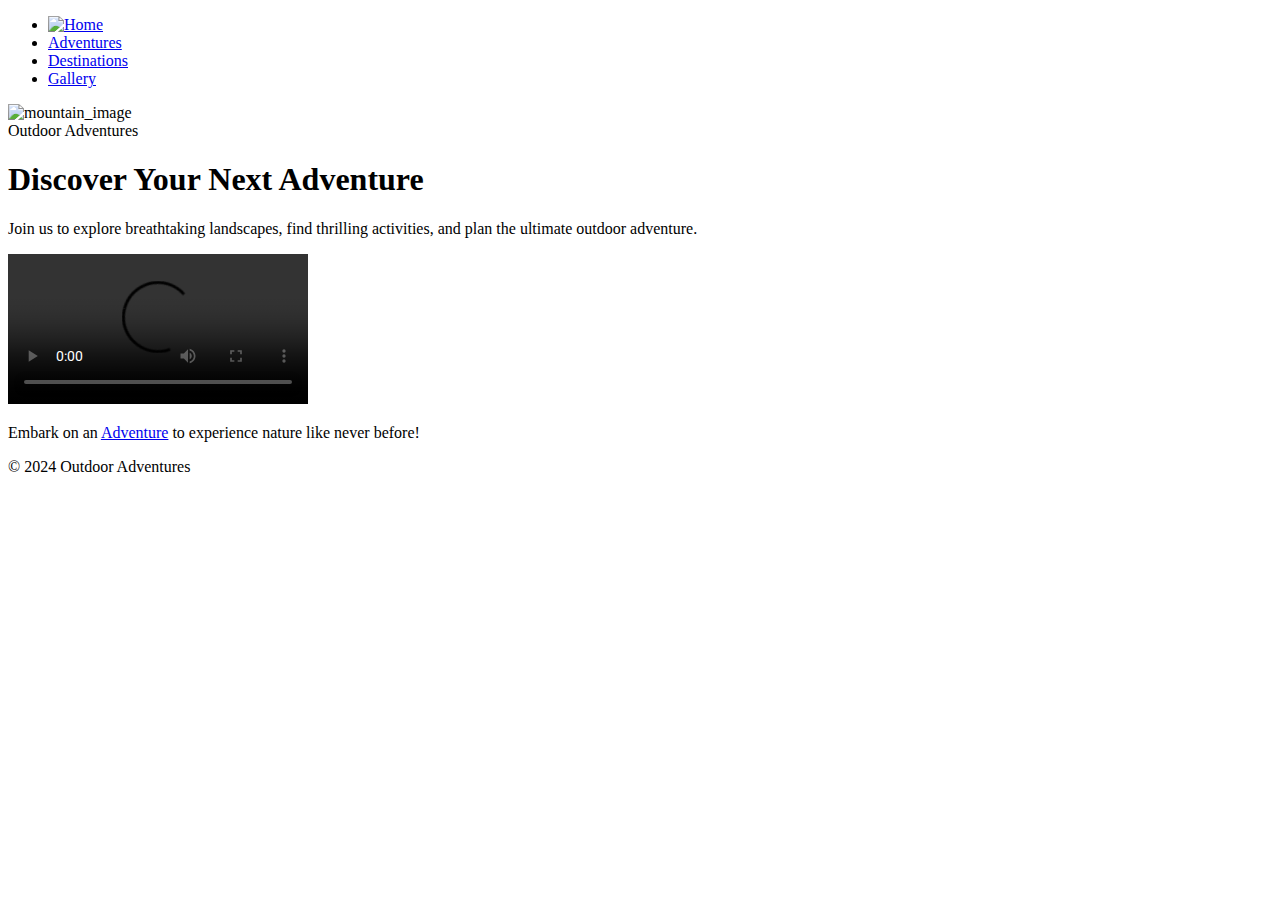
==== index.html @ 8485effd "Add files via upload" ====
<!DOCTYPE html>
<html lang="en">
  <head>
    <meta charset="UTF-8">
    <meta name="viewport" content="width=device-width, initial-scale=1.0">
    <title>Outdoor Adventures</title>
    <link rel="stylesheet" href="css/global.css">
    <link rel="stylesheet" href="css/navigation.css">

    <link rel="stylesheet" href="css/images.css">
    <link rel="preconnect" href="https://fonts.googleapis.com">
    <link rel="preconnect" href="https://fonts.gstatic.com" crossorigin>
    <link
      href="https://fonts.googleapis.com/css2?family=Luckiest+Guy&family=Raleway:ital,wght@0,100..900;1,100..900&family=Roboto:ital,wght@0,100;0,300;0,400;0,500;0,700;0,900;1,100;1,300;1,400;1,500;1,700;1,900&display=swap"
      rel="stylesheet">
  </head>
  <body>
    <header>
      <nav>
        <ul>
          <li><a href="index.html" class="home-button"> <img
                src="images/logo_button.png" alt="Home"></a></li>
          <li><a href="html/adventures.html">Adventures</a></li>
          <li><a href="html/destinations.html">Destinations</a></li>
          <li><a href="html/gallery.html">Gallery</a></li>
        </ul>
      </nav>
    </header>
    <div class="home-containter">
      <img src="images/home_image.jpg" alt="mountain_image" class="home_image">
      <div class="text-overlay"> Outdoor Adventures</div>
    </div>

    <section class="intro">
      <h1>Discover Your Next Adventure</h1>
      <p>Join us to explore breathtaking landscapes, find thrilling activities,
        and plan the ultimate outdoor adventure.</p>
    </section>

    <main>
    

      <section class="video-section">
        <video controls>
          <source src="images/hiking_vid.mp4" type="video/mp4">
          Your browser does not support the video tag.
        </video>
      </section>

      <section class="adventure-link">
        <p>Embark on an <a href="html/adventures.html" class="adventure-button">Adventure</a> to experience nature like never before!</p>
      </section>
      
    </main>

    <footer>
      <p>&copy; 2024 Outdoor Adventures</p>
    </footer>

  </body>
</html>
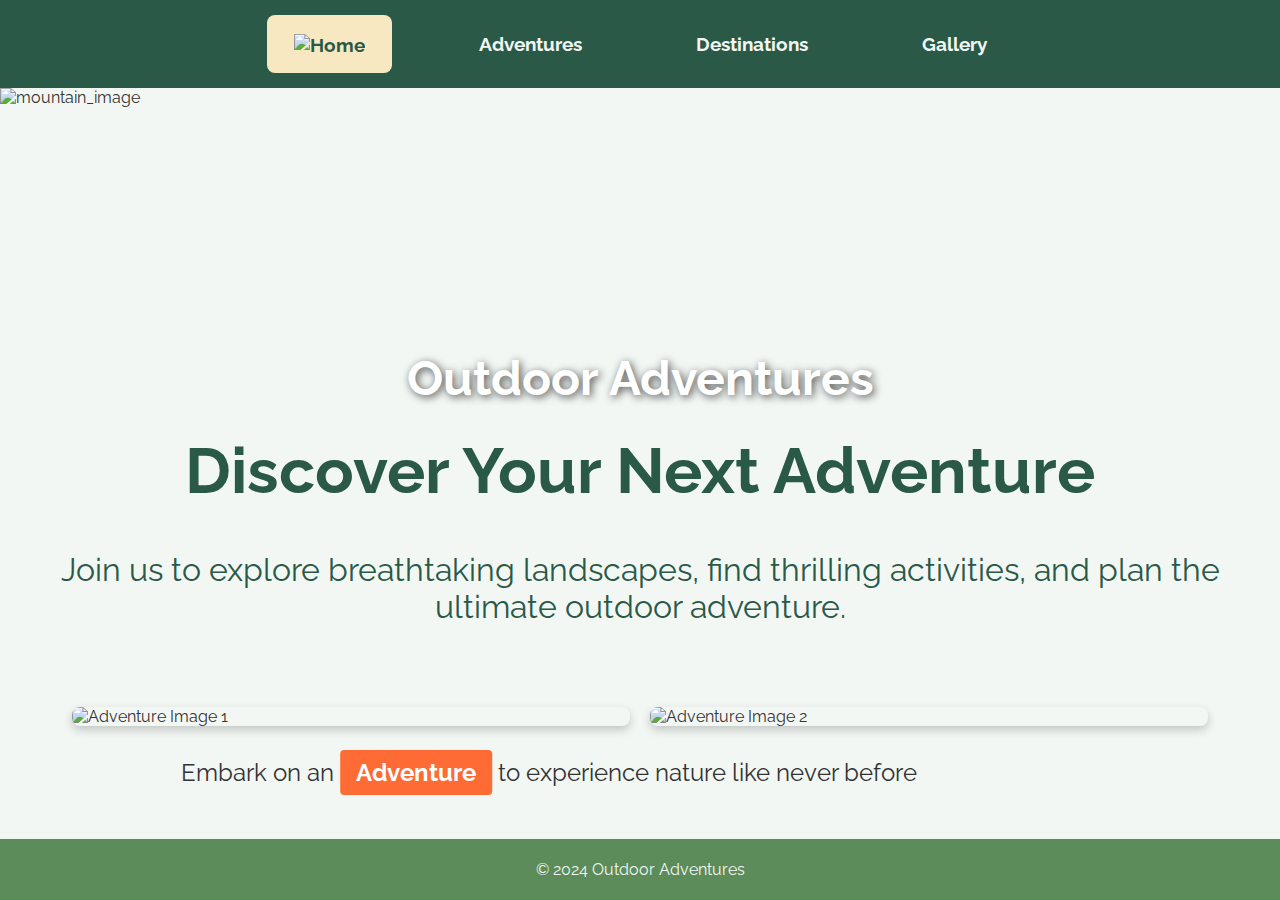
==== commit 6f67fa8a: "Add files via upload" ====
--- a/index.html
+++ b/index.html
@@ -6,7 +6,6 @@
     <title>Outdoor Adventures</title>
     <link rel="stylesheet" href="css/global.css">
     <link rel="stylesheet" href="css/navigation.css">
-
     <link rel="stylesheet" href="css/images.css">
     <link rel="preconnect" href="https://fonts.googleapis.com">
     <link rel="preconnect" href="https://fonts.gstatic.com" crossorigin>
@@ -38,19 +37,15 @@
     </section>
 
     <main>
-    
-
-      <section class="video-section">
-        <video controls>
-          <source src="images/hiking_vid.mp4" type="video/mp4">
-          Your browser does not support the video tag.
-        </video>
-      </section>
-
-      <section class="adventure-link">
-        <p>Embark on an <a href="html/adventures.html" class="adventure-button">Adventure</a> to experience nature like never before!</p>
+      <section class="side-by-side-images">
+        <img src="images/home_image2.jpg" alt="Adventure Image 1">
+        <img src="images/home_image3.jpg" alt="Adventure Image 2">
       </section>
       
+      
+      <section class="adventure-link">
+        <p>Embark on an <a href="html/adventures.html" class="adventure-button">Adventure</a> to experience nature like never before</p>
+      </section>
     </main>
 
     <footer>
--- a/css/global.css
+++ b/css/global.css
@@ -0,0 +1,60 @@
+body {
+  display: grid;
+  grid-template-rows: auto 1fr auto;
+  font-family: 'Raleway', sans-serif;
+  background-color: #f2f7f4;
+  color: #333333;
+  margin: 0;
+  padding: 0;
+  min-height: 100vh;
+}
+
+main {
+  padding: 20px;
+}
+
+footer {
+  background-color: #5b8c5a;
+  color: #f2f7f4;
+  padding:  5px 20px;
+  text-align: center;
+}
+.intro {
+  text-align: center;
+  font-size: 2em;
+  margin: 10px 0;
+  color: #2a5947;
+}
+
+video {
+  width: 80%;
+  max-width: 800px;
+  border-radius: 8px;
+  box-shadow: 0px 4px 10px rgba(0, 0, 0, 0.2);
+}
+
+.adventure-link {
+  text-align: left;
+  margin: 20px 5%;
+  font-size: 1.5em;
+  color: #333;
+  max-width: 80%;
+  transform: translateX(10%);
+}
+
+.adventure-button {
+  color: #ffffff;
+  background-color: #ff6b35;
+  font-weight: bold;
+  text-decoration: none;
+  padding: 8px 16px;
+  border-radius: 4px;
+  transition: background-color 0.3s ease, transform 0.3s ease;
+  display: inline-block;
+  font-size: 1em; 
+}
+
+.adventure-button:hover {
+  background-color: #e65a28;
+  transform: scale(1.1);
+}--- a/css/navigation.css
+++ b/css/navigation.css
@@ -0,0 +1,59 @@
+/* Navigation Bar Styling */
+header nav {
+    background-color: #2a5947;
+    width: 100vw;
+    padding: 15px 0;
+    display: flex;
+    align-items: center;
+    justify-content: center;
+    box-sizing: border-box;
+}
+
+header nav ul {
+    list-style: none;
+    padding: 0;
+    margin: 0;
+    display: flex;
+    align-items: center;
+}
+
+header nav ul li {
+    margin: 0 30px;
+}
+
+.home-button {
+    background-color: #f8e8c1;
+    color: #2a5947;
+    border: 2px solid transparent;
+    border-radius: 8px;
+    transition: all 0.3s ease;
+    box-sizing: border-box;
+}
+
+.home-button img {
+    width: 50px;
+    height: auto;
+    vertical-align: middle;
+}
+
+header nav ul li a {
+    display: inline-block;
+    padding: 15px 25px;
+    font-size: 1.2em;
+    font-weight: bold;
+    color: #f2f7f4;
+    text-decoration: none;
+    border: 2px solid transparent;
+    border-radius: 8px;
+    transition: all 0.3s ease;
+    box-sizing: border-box;
+}
+
+header nav ul li a:hover {
+    background-color: #f8e8c1;
+    color: #2a5947;
+    transform: scale(1.05);
+    box-shadow: 0px 4px 10px rgba(0, 0, 0, 0.2);
+}
+
+
--- a/css/images.css
+++ b/css/images.css
@@ -0,0 +1,66 @@
+/* Home Image Styling */
+.home_image {
+    width: 100%;
+    height: auto;
+    display: block;
+    object-fit: cover;
+}
+
+.home-container {
+    position: relative;
+    width: 100%;
+    max-width: 100%;
+}
+
+.home_image {
+    width: 100%;
+    height: auto;
+    display: block;
+}
+
+.text-overlay {
+    position: absolute;
+    top: 42%;
+    left: 50%;
+    transform: translate(-50%, -50%);
+    color: white;
+    font-size: 48px;
+    font-weight: bold;
+    text-align: center;
+    font-family: 'Raleway', sans-serif;
+    text-shadow: 2px 2px 8px rgba(0, 0, 0, 0.7);
+}
+
+.side-by-side-images {
+    display: flex;
+    justify-content: center;
+    gap: 20px; 
+    margin: 20px 0;
+  }
+  
+  .side-by-side-images img {
+    width: 100%;
+    max-width: 45%; 
+    border-radius: 8px;
+    box-shadow: 0px 4px 10px rgba(0, 0, 0, 0.2); 
+  }
+  
+ 
+ 
+  
+  
+  
+/* Honda Image */
+.centered-image {
+    display: flex;
+    justify-content: center;
+    align-items: center;
+    margin-top: 20px;
+}
+
+.centered-image img {
+    max-width: 80%;
+    height: auto;
+    border-radius: 8px;
+    box-shadow: 0px 4px 10px rgba(0, 0, 0, 0.2);
+}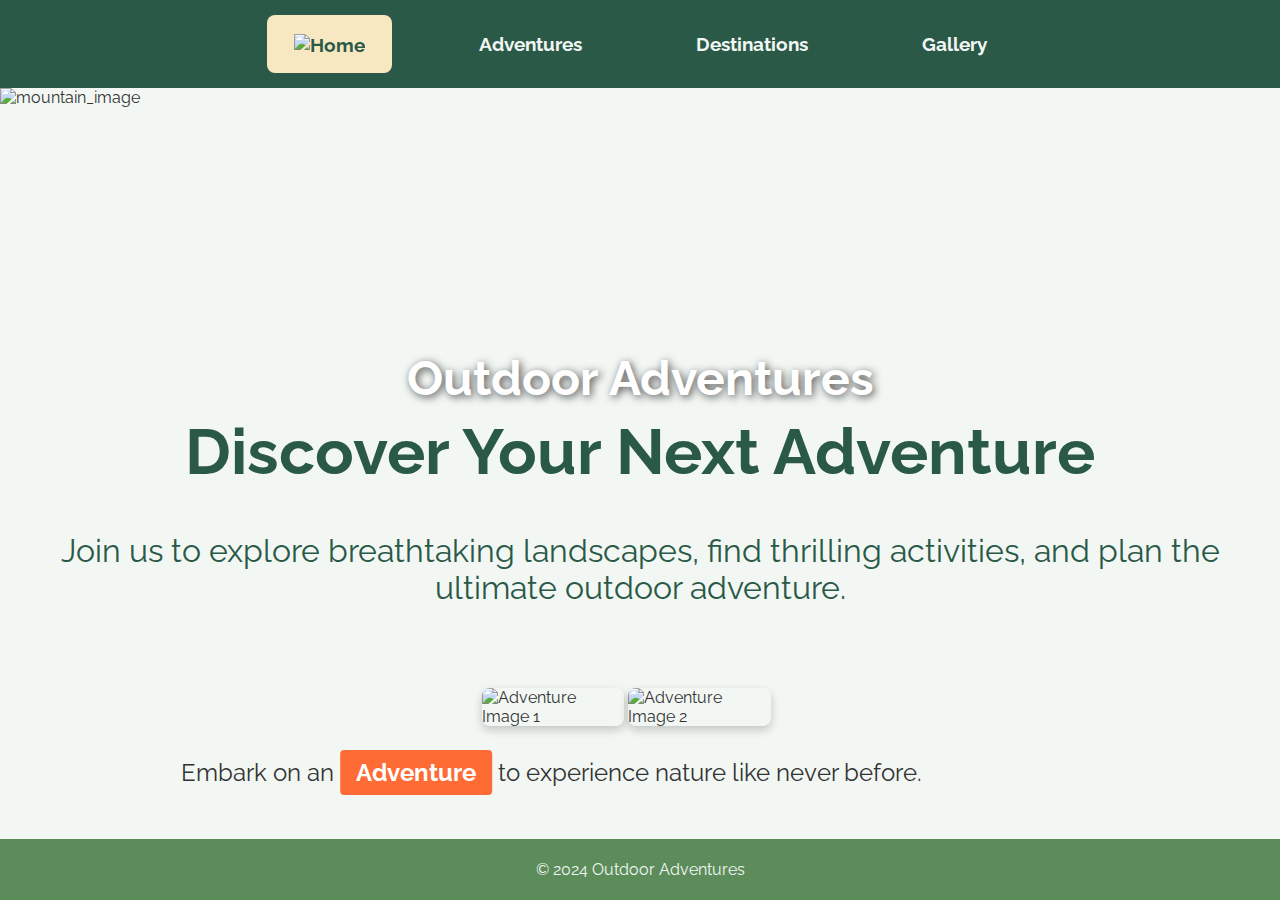
==== commit c64bbcad: "Add files via upload" ====
--- a/index.html
+++ b/index.html
@@ -37,15 +37,18 @@
     </section>
 
     <main>
-      <section class="side-by-side-images">
-        <img src="images/home_image2.jpg" alt="Adventure Image 1">
-        <img src="images/home_image3.jpg" alt="Adventure Image 2">
-      </section>
+      <div class="side-by-side-images">
+        <div class="image-row">
+          <img src="images/home_image2.jpg" alt="Adventure Image 1">
+          <img src="images/home_image3.jpg" alt="Adventure Image 2">
+        </div>
+      </div>
       
       
-      <section class="adventure-link">
-        <p>Embark on an <a href="html/adventures.html" class="adventure-button">Adventure</a> to experience nature like never before</p>
-      </section>
+      <div class="adventure-link">
+        <p>Embark on an <a href="html/adventures.html" class="adventure-button">Adventure</a> to experience nature like never before.</p>
+      </div>
+      
     </main>
 
     <footer>
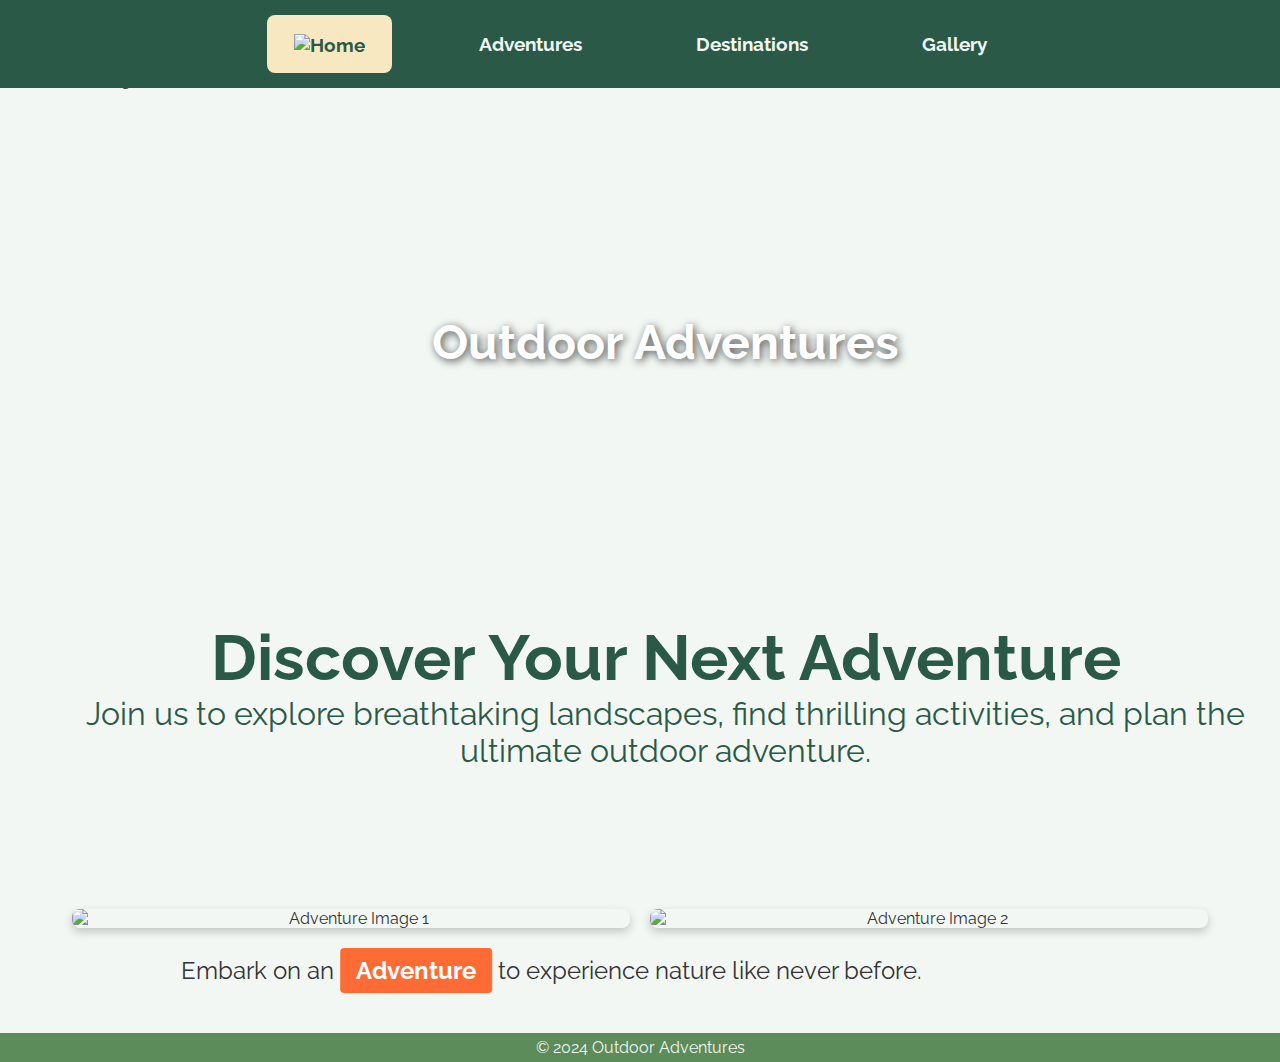
==== commit fc99abcb: "Add files via upload" ====
--- a/index.html
+++ b/index.html
@@ -27,7 +27,9 @@
     </header>
     <div class="home-containter">
       <img src="images/home_image.jpg" alt="mountain_image" class="home_image">
-      <div class="text-overlay"> Outdoor Adventures</div>
+      <div class="text-overlay"> 
+        <h1> Outdoor Adventures </h1>
+      </div>
     </div>
 
     <section class="intro">
--- a/css/global.css
+++ b/css/global.css
@@ -1,60 +1,34 @@
+* {
+  margin: 0;
+  padding: 0;
+  box-sizing: border-box;
+}
+
 body {
-  display: grid;
-  grid-template-rows: auto 1fr auto;
   font-family: 'Raleway', sans-serif;
   background-color: #f2f7f4;
   color: #333333;
   margin: 0;
-  padding: 0;
+  padding-top: 70px; /* Matches the nav bar's height */
   min-height: 100vh;
 }
 
 main {
   padding: 20px;
+  margin-top: 100px;
 }
 
 footer {
   background-color: #5b8c5a;
   color: #f2f7f4;
-  padding:  5px 20px;
+  padding: 5px 20px;
   text-align: center;
 }
+
 .intro {
   text-align: center;
   font-size: 2em;
   margin: 10px 0;
   color: #2a5947;
+  transform: translateX(2%);
 }
-
-video {
-  width: 80%;
-  max-width: 800px;
-  border-radius: 8px;
-  box-shadow: 0px 4px 10px rgba(0, 0, 0, 0.2);
-}
-
-.adventure-link {
-  text-align: left;
-  margin: 20px 5%;
-  font-size: 1.5em;
-  color: #333;
-  max-width: 80%;
-  transform: translateX(10%);
-}
-
-.adventure-button {
-  color: #ffffff;
-  background-color: #ff6b35;
-  font-weight: bold;
-  text-decoration: none;
-  padding: 8px 16px;
-  border-radius: 4px;
-  transition: background-color 0.3s ease, transform 0.3s ease;
-  display: inline-block;
-  font-size: 1em; 
-}
-
-.adventure-button:hover {
-  background-color: #e65a28;
-  transform: scale(1.1);
-}--- a/css/navigation.css
+++ b/css/navigation.css
@@ -1,12 +1,16 @@
 /* Navigation Bar Styling */
 header nav {
+    position: fixed;
+    top: 0;
+    left: 0;
     background-color: #2a5947;
-    width: 100vw;
+    width: 100%;
     padding: 15px 0;
     display: flex;
     align-items: center;
     justify-content: center;
     box-sizing: border-box;
+    z-index: 1000;
 }
 
 header nav ul {
@@ -56,4 +60,28 @@
     box-shadow: 0px 4px 10px rgba(0, 0, 0, 0.2);
 }
 
+.adventure-link {
+    text-align: left;
+    margin: 20px 5%;
+    font-size: 1.5em;
+    color: #333;
+    max-width: 80%;
+    transform: translateX(10%);
+}
 
+.adventure-button {
+    color: #ffffff;
+    background-color: #ff6b35;
+    font-weight: bold;
+    text-decoration: none;
+    padding: 8px 16px;
+    border-radius: 4px;
+    transition: background-color 0.3s ease, transform 0.3s ease;
+    display: inline-block;
+    font-size: 1em;
+}
+
+.adventure-button:hover {
+    background-color: #e65a28;
+    transform: scale(1.1);
+}--- a/css/images.css
+++ b/css/images.css
@@ -1,54 +1,63 @@
-/* Home Image Styling */
-.home_image {
-    width: 100%;
-    height: auto;
-    display: block;
-    object-fit: cover;
-}
-
 .home-container {
-    position: relative;
-    width: 100%;
-    max-width: 100%;
+  position: relative; 
+  width: 100%;
+  max-width: 100%;
+  height: auto; 
 }
 
 .home_image {
-    width: 100%;
-    height: auto;
-    display: block;
+  width: 100%;
+  height: 60vh;
+  object-fit: cover;
+  display: block;
 }
 
 .text-overlay {
-    position: absolute;
-    top: 42%;
-    left: 50%;
-    transform: translate(-50%, -50%);
-    color: white;
-    font-size: 48px;
-    font-weight: bold;
-    text-align: center;
-    font-family: 'Raleway', sans-serif;
-    text-shadow: 2px 2px 8px rgba(0, 0, 0, 0.7);
+  position: absolute;
+  top: 38%; 
+  left: 52%; 
+  transform: translate(-50%, -50%); 
+  text-align: center; 
 }
 
+.text-overlay h1 {
+  color: white;
+  font-size: 48px;
+  font-weight: bold;
+  font-family: 'Raleway', sans-serif;
+  text-shadow: 2px 2px 8px rgba(0, 0, 0, 0.7);
+  white-space: nowrap; 
+}
+
+
+
 .side-by-side-images {
+    text-align: center;
+    margin: 20px 0;
+  }
+  
+  .side-by-side-images h2 {
+    font-size: 1.8em;
+    color: #2a5947;
+    margin-bottom: 20px; 
+  }
+  
+  .image-row {
     display: flex;
     justify-content: center;
     gap: 20px; 
-    margin: 20px 0;
   }
   
-  .side-by-side-images img {
+  .image-row img {
     width: 100%;
-    max-width: 45%; 
+    max-width: 45%;
+    height: auto;
     border-radius: 8px;
-    box-shadow: 0px 4px 10px rgba(0, 0, 0, 0.2); 
+    box-shadow: 0px 4px 10px rgba(0, 0, 0, 0.2);
   }
   
  
- 
-  
-  
+
   
 /* Honda Image */
 .centered-image {
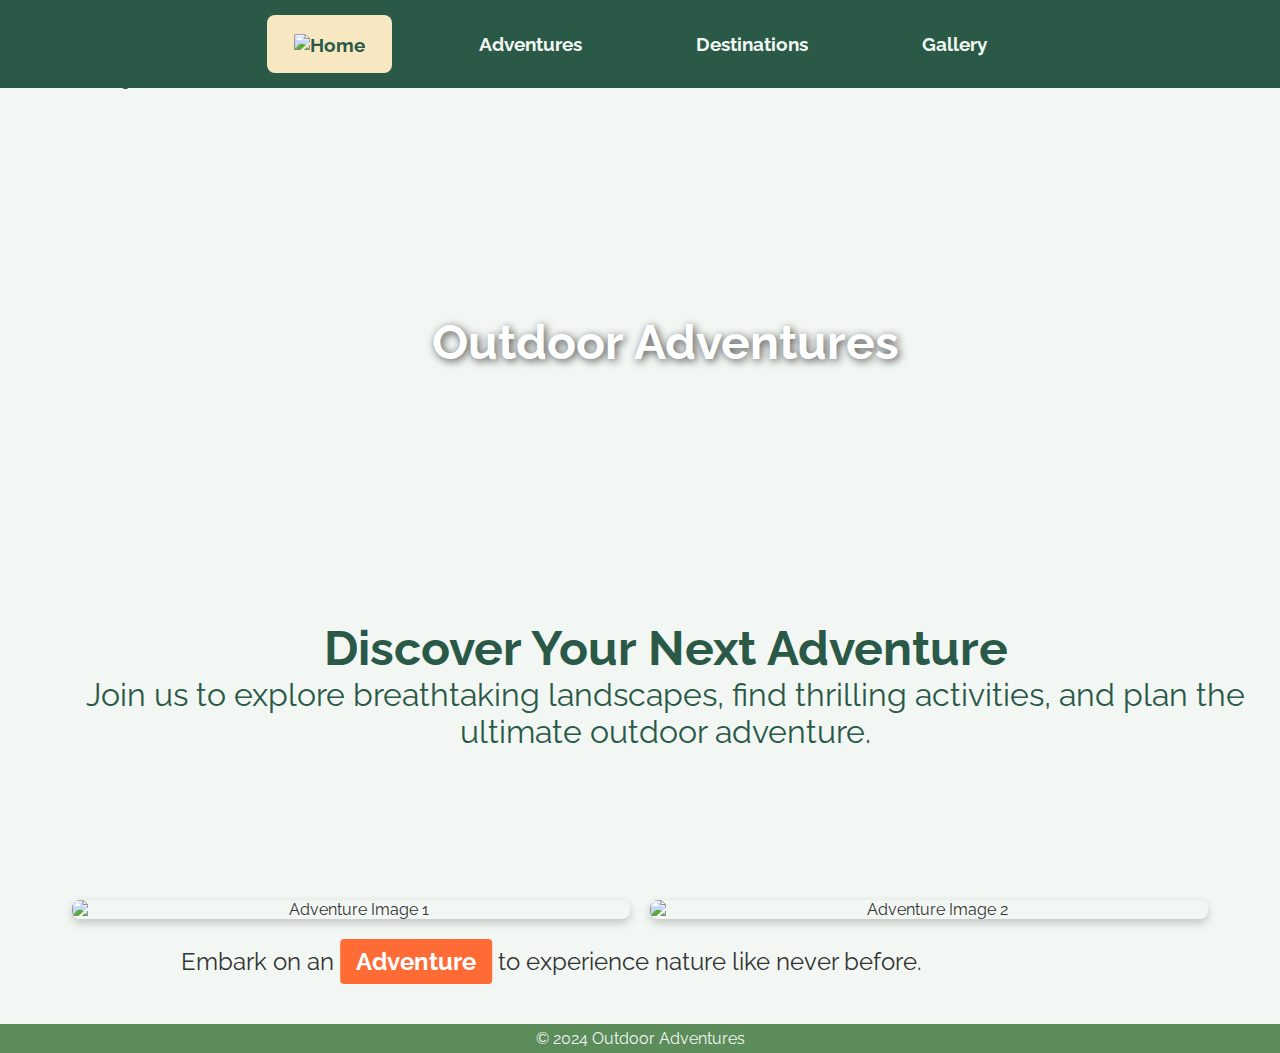
==== commit 42bb983f: "Add files via upload" ====
--- a/index.html
+++ b/index.html
@@ -33,7 +33,7 @@
     </div>
 
     <section class="intro">
-      <h1>Discover Your Next Adventure</h1>
+      <h2>Discover Your Next Adventure</h2>
       <p>Join us to explore breathtaking landscapes, find thrilling activities,
         and plan the ultimate outdoor adventure.</p>
     </section>
--- a/css/global.css
+++ b/css/global.css
@@ -5,6 +5,8 @@
 }
 
 body {
+  display: grid;
+  grid-template-rows: auto 1fr auto;
   font-family: 'Raleway', sans-serif;
   background-color: #f2f7f4;
   color: #333333;
@@ -32,3 +34,7 @@
   color: #2a5947;
   transform: translateX(2%);
 }
+
+body.adventures-page {
+  background-color: #dce8d5;
+}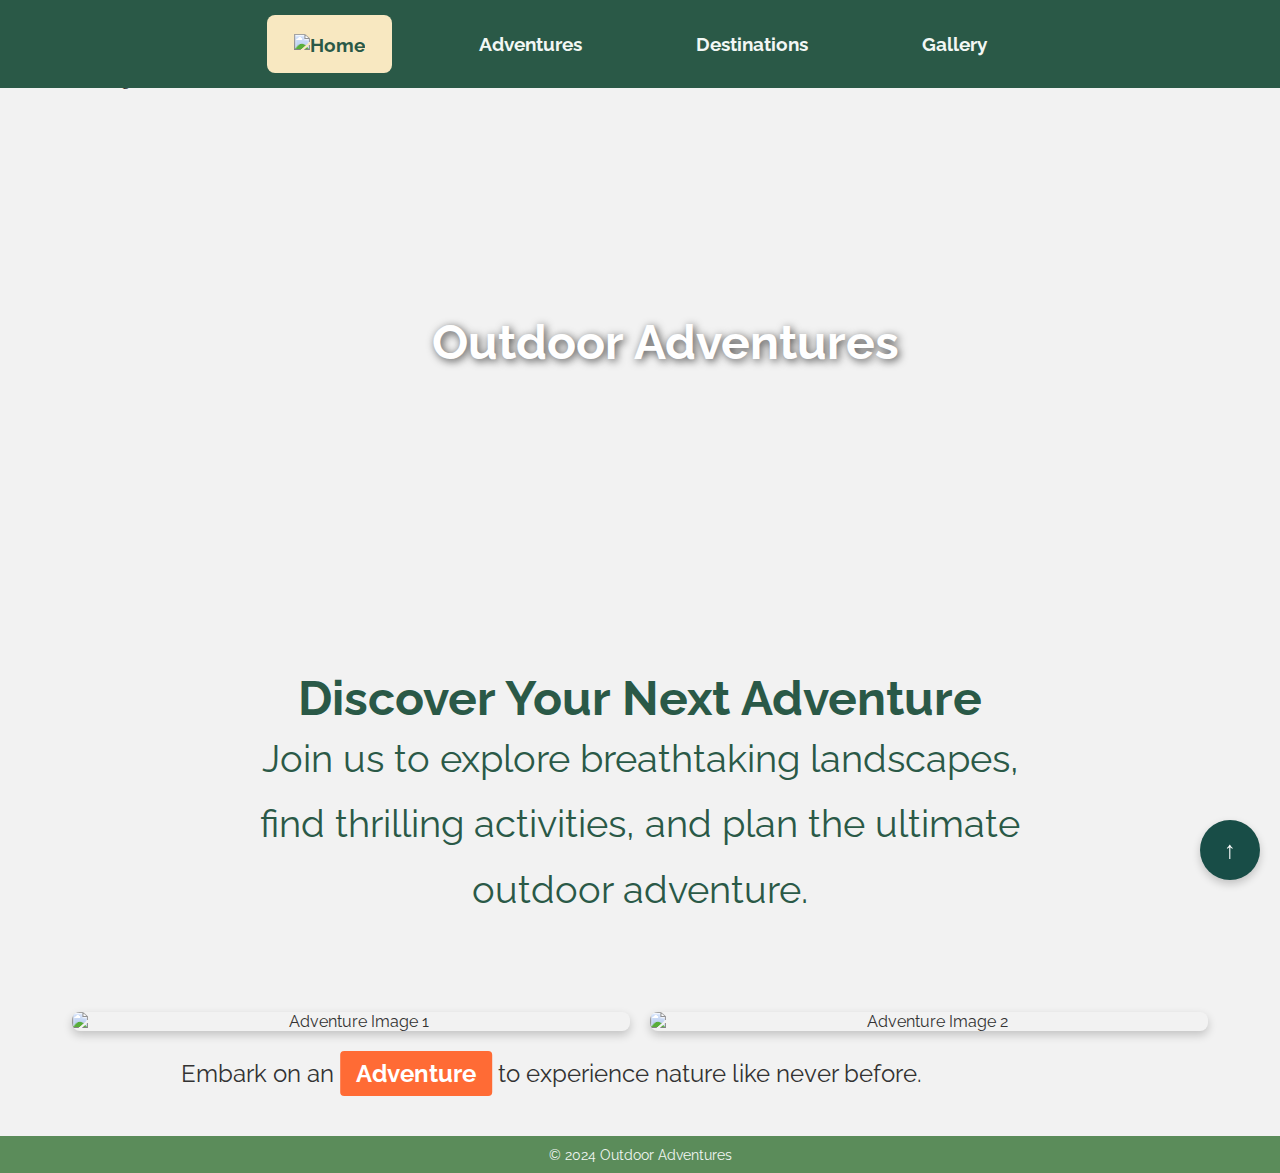
==== commit e7f30c92: "Add files via upload" ====
--- a/index.html
+++ b/index.html
@@ -25,6 +25,8 @@
         </ul>
       </nav>
     </header>
+
+
     <div class="home-containter">
       <img src="images/home_image.jpg" alt="mountain_image" class="home_image">
       <div class="text-overlay"> 
@@ -53,9 +55,14 @@
       
     </main>
 
-    <footer>
-      <p>&copy; 2024 Outdoor Adventures</p>
-    </footer>
+    <div class="footer-wrapper">
+      <a href="#" class="scroll-top">↑</a>
+      <footer>
+        <p>&copy; 2024 Outdoor Adventures</p>
+      </footer>
+    </div>
+    
 
   </body>
 </html>
+
--- a/css/global.css
+++ b/css/global.css
@@ -5,13 +5,13 @@
 }
 
 body {
+  background-color: #f2f2f2;
   display: grid;
   grid-template-rows: auto 1fr auto;
   font-family: 'Raleway', sans-serif;
-  background-color: #f2f7f4;
   color: #333333;
   margin: 0;
-  padding-top: 70px; /* Matches the nav bar's height */
+  padding-top: 70px; 
   min-height: 100vh;
 }
 
@@ -20,21 +20,65 @@
   margin-top: 100px;
 }
 
+.intro {
+  display: flex;
+  flex-direction: column;
+  justify-content: center;
+  align-items: center;
+  text-align: center;
+  font-size: 2em;
+  margin: 10px auto;
+  color: #2a5947;
+  transform: translateY(50px);
+}
+
+.intro p {
+  max-width: 800px;
+  margin: 0 auto;
+  text-align: center;
+  font-size: 1.2em;
+  line-height: 1.7;
+}
+
+
+/* Footer Wrapper */
+.footer-wrapper {
+  position: relative;
+}
+
+/* Footer */
 footer {
   background-color: #5b8c5a;
   color: #f2f7f4;
-  padding: 5px 20px;
+  padding: 10px 20px; /* Reduce vertical and horizontal padding */
   text-align: center;
+  font-size: 0.9rem; /* Optional: Adjust font size for a smaller look */
 }
 
-.intro {
+
+/* Scroll-to-Top Button */
+.scroll-top {
+  position: fixed; 
+  bottom: 20px; 
+  right: 20px; 
+  background-color: #184d47;
+  color: #ffffff;
+  border: none;
+  border-radius: 50%;
+  width: 60px;
+  height: 60px;
+  font-size: 1.5rem;
   text-align: center;
-  font-size: 2em;
-  margin: 10px 0;
-  color: #2a5947;
-  transform: translateX(2%);
+  line-height: 60px; 
+  text-decoration: none;
+  cursor: pointer;
+  z-index: 1000; 
+  box-shadow: 0 4px 8px rgba(0, 0, 0, 0.2);
+  transition: transform 0.3s ease, box-shadow 0.3s ease;
 }
 
-body.adventures-page {
-  background-color: #dce8d5;
-}+/* Hover Effect for Scroll Button */
+.scroll-top:hover {
+  transform: scale(1.2); 
+  box-shadow: 0 8px 16px rgba(0, 0, 0, 0.3); 
+}
--- a/css/navigation.css
+++ b/css/navigation.css
@@ -33,6 +33,12 @@
     transition: all 0.3s ease;
     box-sizing: border-box;
 }
+.home-button:hover {
+    background-color: #f8e8c1;
+    color: #2a5947;
+    transform: scale(1.2); 
+    box-shadow: 0px 6px 12px rgba(0, 0, 0, 0.3);
+}
 
 .home-button img {
     width: 50px;
@@ -60,6 +66,7 @@
     box-shadow: 0px 4px 10px rgba(0, 0, 0, 0.2);
 }
 
+/* Adventure Button Link */
 .adventure-link {
     text-align: left;
     margin: 20px 5%;
@@ -84,4 +91,12 @@
 .adventure-button:hover {
     background-color: #e65a28;
     transform: scale(1.1);
-}+}
+
+
+
+
+
+
+
+
--- a/css/images.css
+++ b/css/images.css
@@ -29,47 +29,37 @@
   white-space: nowrap; 
 }
 
+.side-by-side-images {
+  text-align: center;
+  margin: 10px 0; 
+}
 
+.side-by-side-images h2 {
+  font-size: 1.8em;
+  color: #2a5947;
+  margin-bottom: 20px; 
+}
 
-.side-by-side-images {
-    text-align: center;
-    margin: 20px 0;
-  }
-  
-  .side-by-side-images h2 {
-    font-size: 1.8em;
-    color: #2a5947;
-    margin-bottom: 20px; 
-  }
-  
-  .image-row {
-    display: flex;
-    justify-content: center;
-    gap: 20px; 
-  }
-  
-  .image-row img {
-    width: 100%;
-    max-width: 45%;
-    height: auto;
-    border-radius: 8px;
-    box-shadow: 0px 4px 10px rgba(0, 0, 0, 0.2);
-  }
-  
+.image-row {
+  display: flex;
+  justify-content: center;
+  gap: 20px;
+}
+
+.image-row img {
+  width: 100%;
+  max-width: 45%;
+  height: auto;
+  border-radius: 8px;
+  box-shadow: 0px 4px 10px rgba(0, 0, 0, 0.2);
+}
+
+.gallery-image img {
+  width: 100%;
+  height: 100%;
+  object-fit: cover;
+}
+
  
 
   
-/* Honda Image */
-.centered-image {
-    display: flex;
-    justify-content: center;
-    align-items: center;
-    margin-top: 20px;
-}
-
-.centered-image img {
-    max-width: 80%;
-    height: auto;
-    border-radius: 8px;
-    box-shadow: 0px 4px 10px rgba(0, 0, 0, 0.2);
-}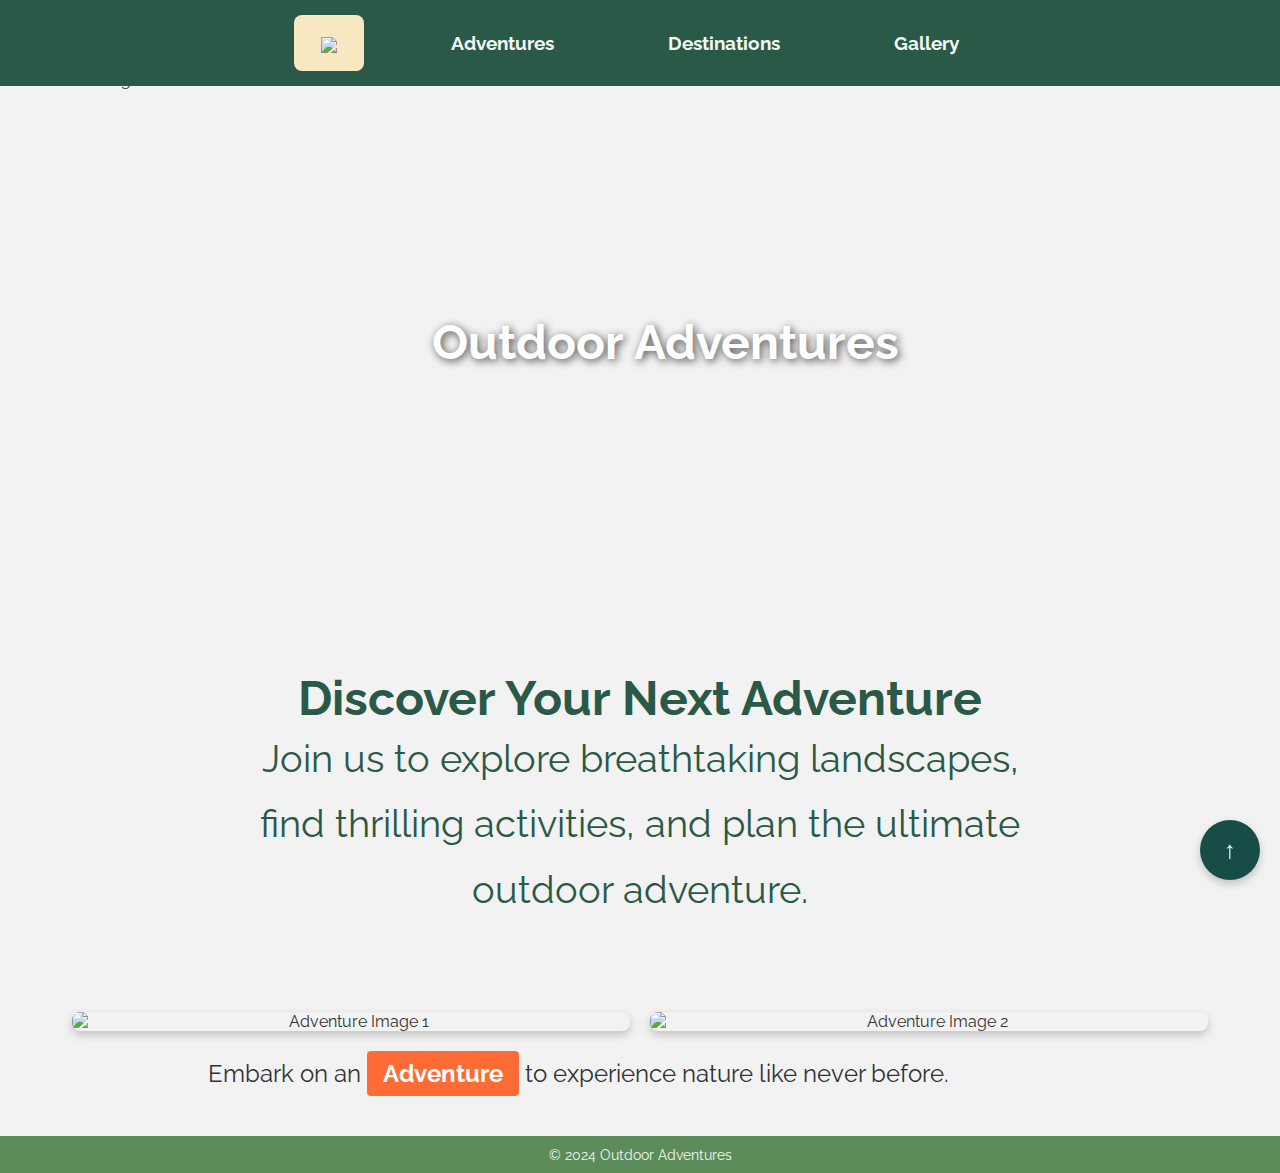
==== commit 4d10f758: "Add files via upload" ====
--- a/index.html
+++ b/index.html
@@ -18,7 +18,7 @@
       <nav>
         <ul>
           <li><a href="index.html" class="home-button"> <img
-                src="images/logo_button.png" alt="Home"></a></li>
+                src="images/logo_button.png"></a></li>
           <li><a href="html/adventures.html">Adventures</a></li>
           <li><a href="html/destinations.html">Destinations</a></li>
           <li><a href="html/gallery.html">Gallery</a></li>
--- a/css/global.css
+++ b/css/global.css
@@ -11,15 +11,17 @@
   font-family: 'Raleway', sans-serif;
   color: #333333;
   margin: 0;
-  padding-top: 70px; 
+  padding-top: 70px;
   min-height: 100vh;
 }
 
 main {
   padding: 20px;
   margin-top: 100px;
+  scroll-padding-top: 80px;
 }
 
+/* Introduction Section Styling */
 .intro {
   display: flex;
   flex-direction: column;
@@ -40,6 +42,27 @@
   line-height: 1.7;
 }
 
+/* Title Section Styling */
+.section-title {
+  text-align: center;
+  padding: 120px 20px 20px;
+  color: #184d47;
+}
+
+.section-title h1 {
+  font-size: 3em;
+  margin-bottom: 20px;
+  font-family: 'Raleway', sans-serif;
+  font-weight: bold;
+}
+
+.section-title p {
+  font-size: 1.5em;
+  margin: 0 auto;
+  max-width: 800px;
+  color: #555;
+  font-family: 'Roboto', sans-serif;
+}
 
 /* Footer Wrapper */
 .footer-wrapper {
@@ -50,11 +73,10 @@
 footer {
   background-color: #5b8c5a;
   color: #f2f7f4;
-  padding: 10px 20px; /* Reduce vertical and horizontal padding */
+  padding: 10px 20px; 
   text-align: center;
-  font-size: 0.9rem; /* Optional: Adjust font size for a smaller look */
+  font-size: 0.9rem; 
 }
-
 
 /* Scroll-to-Top Button */
 .scroll-top {
--- a/css/navigation.css
+++ b/css/navigation.css
@@ -33,6 +33,7 @@
     transition: all 0.3s ease;
     box-sizing: border-box;
 }
+
 .home-button:hover {
     background-color: #f8e8c1;
     color: #2a5947;
@@ -54,7 +55,7 @@
     color: #f2f7f4;
     text-decoration: none;
     border: 2px solid transparent;
-    border-radius: 8px;
+    border-radius: 8px; /* Ensures corners are rounded */
     transition: all 0.3s ease;
     box-sizing: border-box;
 }
@@ -64,16 +65,31 @@
     color: #2a5947;
     transform: scale(1.05);
     box-shadow: 0px 4px 10px rgba(0, 0, 0, 0.2);
+    border-radius: 8px; /* Keeps corners rounded when hovered */
+}
+
+/* Style for Active Page Link */
+header nav ul li a.active {
+    text-decoration: underline;
+    text-decoration-thickness: 6px; 
+    text-decoration-color: #f8e8c1; 
+    text-underline-offset: 10px; 
+    font-weight: bold;
+}
+
+/* Remove Underline When Hovering Over the Active Link */
+header nav ul li a.active:hover {
+    text-decoration: none; /* Removes the underline on hover */
 }
 
 /* Adventure Button Link */
 .adventure-link {
-    text-align: left;
+    display: flex;
+    justify-content: center;
     margin: 20px 5%;
     font-size: 1.5em;
     color: #333;
     max-width: 80%;
-    transform: translateX(10%);
 }
 
 .adventure-button {
@@ -92,11 +108,3 @@
     background-color: #e65a28;
     transform: scale(1.1);
 }
-
-
-
-
-
-
-
-
--- a/css/images.css
+++ b/css/images.css
@@ -1,3 +1,4 @@
+/* Container Styles */
 .home-container {
   position: relative; 
   width: 100%;
@@ -5,11 +6,15 @@
   height: auto; 
 }
 
-.home_image {
-  width: 100%;
-  height: 60vh;
-  object-fit: cover;
-  display: block;
+.side-by-side-images {
+  text-align: center;
+  margin: 10px 0; 
+}
+
+.image-row {
+  display: flex;
+  justify-content: center;
+  gap: 20px;
 }
 
 .text-overlay {
@@ -20,30 +25,12 @@
   text-align: center; 
 }
 
-.text-overlay h1 {
-  color: white;
-  font-size: 48px;
-  font-weight: bold;
-  font-family: 'Raleway', sans-serif;
-  text-shadow: 2px 2px 8px rgba(0, 0, 0, 0.7);
-  white-space: nowrap; 
-}
-
-.side-by-side-images {
-  text-align: center;
-  margin: 10px 0; 
-}
-
-.side-by-side-images h2 {
-  font-size: 1.8em;
-  color: #2a5947;
-  margin-bottom: 20px; 
-}
-
-.image-row {
-  display: flex;
-  justify-content: center;
-  gap: 20px;
+/* Image Styles */
+.home_image {
+  width: 100%;
+  height: 60vh;
+  object-fit: cover;
+  display: block;
 }
 
 .image-row img {
@@ -60,6 +47,57 @@
   object-fit: cover;
 }
 
- 
+.adventure-gallery img {
+  width: 100%;
+  height: auto;
+  border-radius: 8px;
+  box-shadow: 0px 6px 12px rgba(0, 0, 0, 0.2);
+  transition: transform 0.3s ease, box-shadow 0.3s ease;
+}
 
-  
+.adventure-gallery img:hover {
+  transform: scale(1.1);
+}
+
+/* Figure Styles */
+.adventure-gallery figure {
+  margin: 0 auto; 
+  transition: transform 0.3s ease, box-shadow 0.3s ease;
+}
+
+.adventure-gallery figcaption {
+  margin-top: 10px;
+  font-size: 1.8em;
+  color: #2a5947;
+  font-weight: bold;
+}
+
+/* Text Overlay Styles */
+.text-overlay h1 {
+  color: white;
+  font-size: 48px;
+  font-weight: bold;
+  font-family: 'Raleway', sans-serif;
+  text-shadow: 2px 2px 8px rgba(0, 0, 0, 0.7);
+  white-space: nowrap; 
+}
+
+/* Side-by-Side Image Title Styles */
+.side-by-side-images h2 {
+  font-size: 1.8em;
+  color: #2a5947;
+  margin-bottom: 20px; 
+}
+
+/* Animation Styles */
+@keyframes fadeIn {
+  from {
+      opacity: 0;
+      transform: translateY(20px);
+  }
+
+  to {
+      opacity: 1;
+      transform: translateY(0);
+  }
+}
